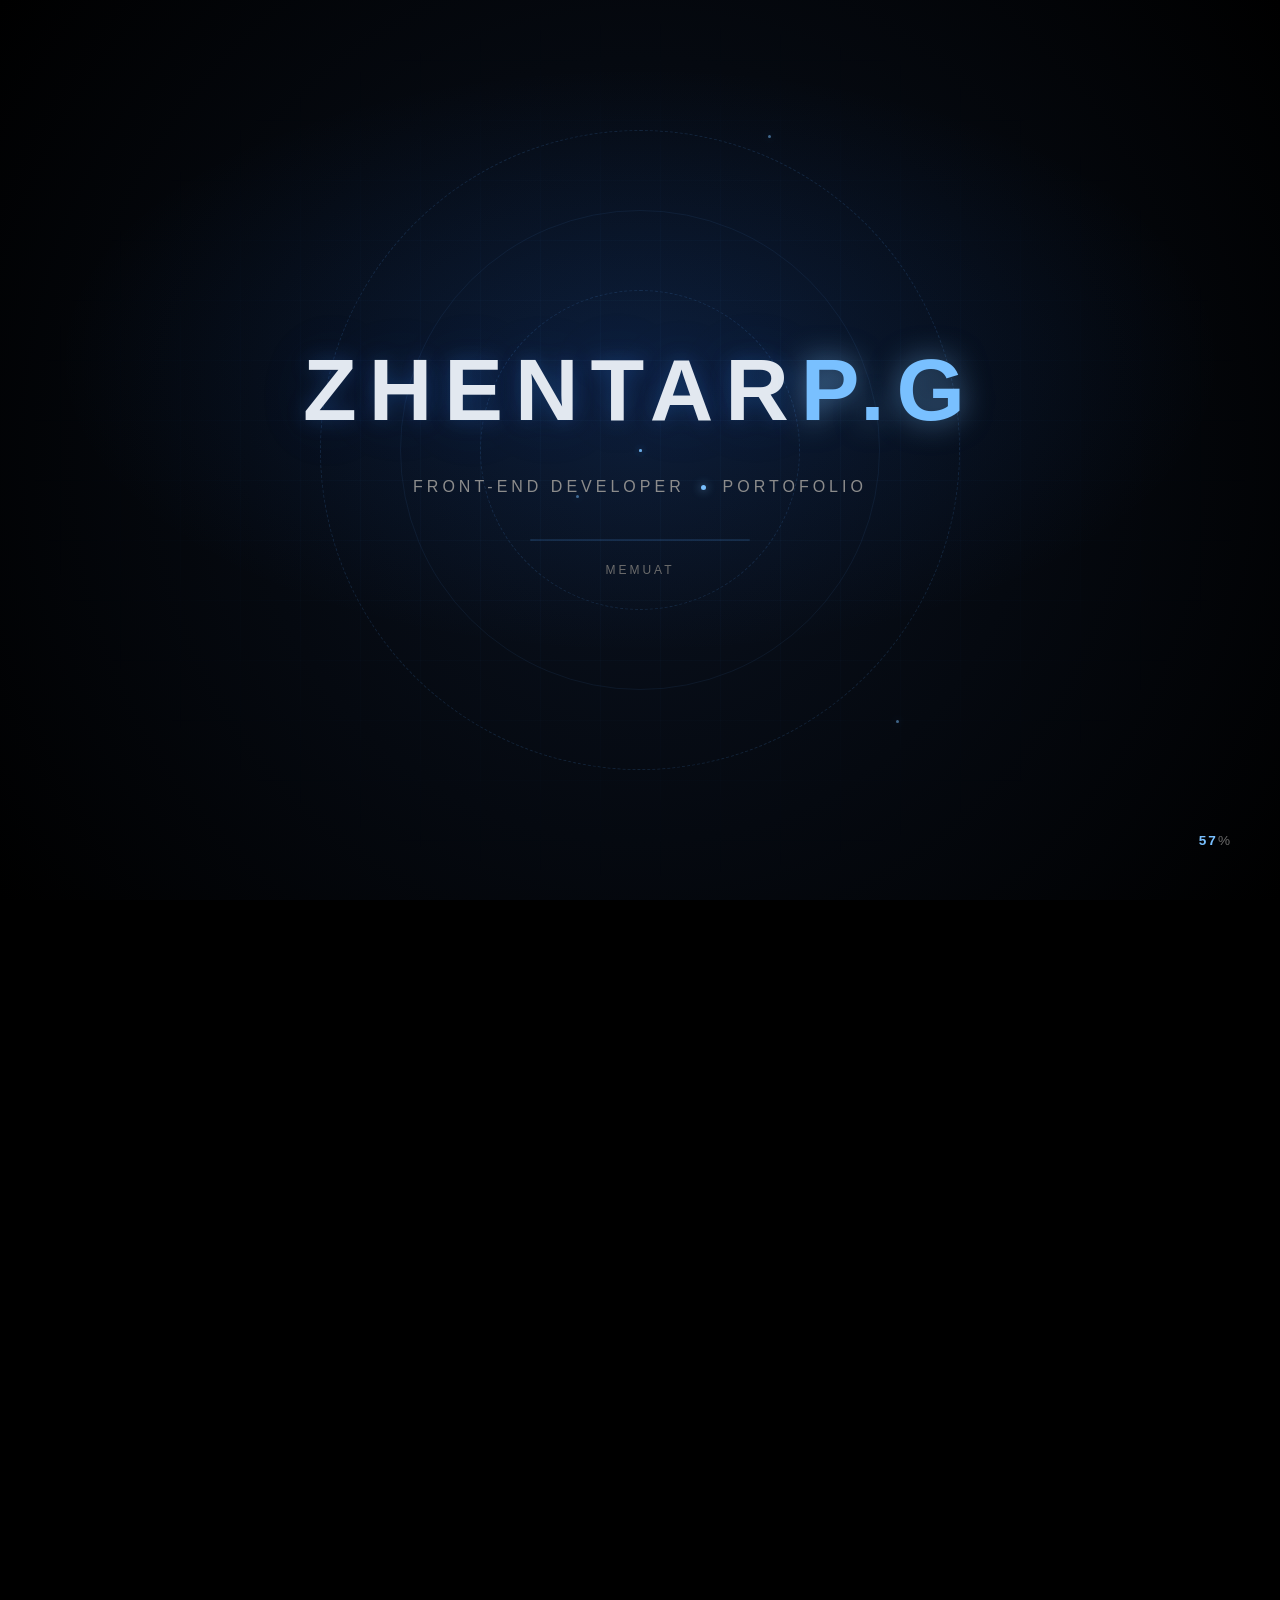
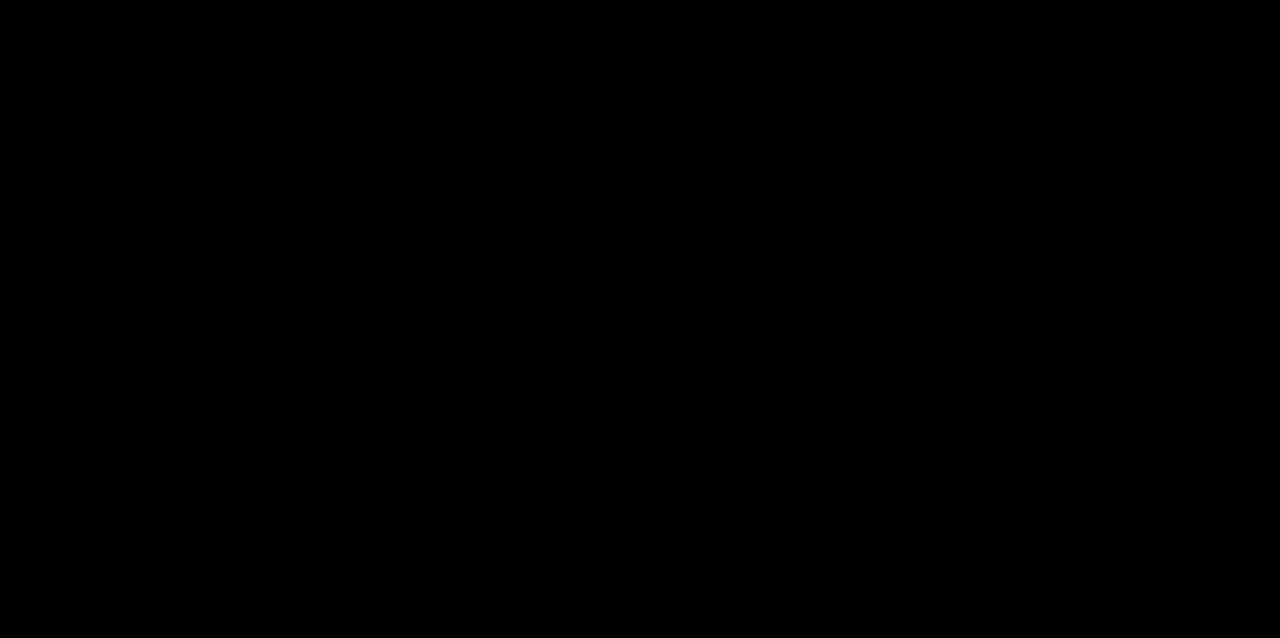
==== latihan zhentar/index.html @ fbb340db "Add files via upload" ====
<!DOCTYPE html>
<html lang="id">
<head>
    <meta charset="UTF-8">
    <meta name="viewport" content="width=device-width, initial-scale=1.0">
    <title>Beranda | Zhentar P.G.</title>
    <link rel="stylesheet" href="style.css">
    <link rel="stylesheet" href="opening.css">  <!-- ✅ TAMBAHKAN INI -->
</head>
<body class="home-page">
    <header class="site-header">
        <a class="site-brand" href="index.html">ZHENTAR<span>.</span></a>
        <nav class="site-nav" aria-label="Navigasi utama">
            <a href="index.html" aria-current="page">Home</a>
            <a href="about.html">Social Media</a>
            <a href="kegiatan.html">Activity</a>
            <a href="tentang-saya.html">About Me</a>
        </nav>
    </header>

    <main>
        <!-- ✅ TEKS BERJALAN — DI PALING ATAS, TEPAT DI BAWAH HEADER -->
        <div class="marquee" data-text="HTML • CSS • JAVASCRIPT • PYTHON • PHP • RPL • WEB DEVELOPER • "></div>

        <!-- HERO / PERKENALAN (foto profil saja) -->
        <section class="hero">
            <div class="hero-text">
                <p class="highlight">portofolio <span class="highlight">menggunakan web</span> 👋</p>
                <h1>Hallo-<br>Zhentar Palungganis</h1>
                <p class="description">
                    Siswa RPL yang sedang belajar membuat web sendiri —
                    <span class="typing-text" data-words='["Web Developer","Siswa RPL","Pembelajar","Pemimpi"]'></span>
                </p>
                <a class="btn" href="about.html">Kenali saya lebih dekat →</a>
            </div>
        </section>

        <!-- ✅ FOTO PROJECT SEKOLAH — SECTION SENDIRI -->
        <section class="project-section">
            <div class="project-header">
                <span class="project-badge">💻 Project Sekolah</span>
                <h2>Koding di Sekolah</h2>
                <p>Ini momen saya sedang belajar ngoding di lab komputer sekolah.</p>
            </div>
            <div class="project-showcase">
                <img src="image/kodingan-sekolah.jpeg" alt="Project koding Zhentar di sekolah">
            </div>
        </section>

        <!-- ✅ TEKS BERJALAN — MARQUEE ARAH TERBALIK -->
        <div class="marquee reverse" data-text="BELAJAR • BERKARYA • BERKEMBANG • TERUS MENCOBA • "></div>

        <!-- TENTANG WEB INI -->
        <section class="card">
            <h2>Tentang Web Ini</h2>
            <div class="grid-2">
                <div>
                    <h3>Kenapa dibuat?</h3>
                    <p>Saya membuat web ini supaya lebih lancar dalam membuat web sendiri.</p>
                </div>
                <div>
                    <h3>Kenapa namanya Portofolio?</h3>
                    <p>Karena saya ingin memperkenalkan diri lewat web, dan ingin lebih paham cara membuat web.</p>
                </div>
                <div>
                    <h3>Apa saya hafal semua?</h3>
                    <p>Tidak! Saya tidak menghafal semua tag HTML — saya belajar sambil praktik.</p>
                </div>
                <div>
                    <h3>Harapan saya</h3>
                    <p>Semoga web ini bisa jadi langkah awal saya jadi web developer.</p>
                </div>
                <div>
                    <h3>cita-cita saya</h3>
                    <p>cita-cita saya ingin menjadi pembalap karna awal ingin masuk ke smk <br> saya ingin masuk ke jurusan otomoif </p>
                </div>
                 <div>
                    <h3>awal saya ngoding</h3>
                    <p>jadi saat awal ngoding itu membuat hello word itu adalah kodingan saya di sekolah yang di <br> sekolah. saat itu saya sangat bahagia</p>
                </div>
                <div>
                    <h3>kenapa saya masuk smk</h3>
                    <p>tujuan saya dari kelas 9 smp itu masuk smk karna bisa langsung kerja. jadi kita dapet pengalam kerja dari pkl</p>
                </div>
                <div>
                    <h3>kenapa saya ingin banget masuk jurusan otomotif</h3>
                    <p>karna saya ingin lebih paham untuk mesin motor dan ingin lebih mengerti untuk mesin motor agar pas rusak saya <br> bisa membenarkan 
                    motor saya sendiri</p>
                </div>
            </div>
        </section>

    </main>

    <footer class="site-footer">
        <p>© 2026 Zhentar P.G. — Dibuat dengan ❤️ sambil belajar.</p>
    </footer>
    <script src="opening.js"></script>  <!-- ✅ TAMBAHKAN INI -->
    <script src="script.js"></script>
</body>
</html>
---- latihan zhentar/style.css ----
/* ============================================
   VARIABEL WARNA (REDUP & MODERN)
   ============================================ */
:root {
    --blue-glow-soft: rgba(56, 139, 253, 0.15);
    --blue-glow-mid:  rgba(56, 139, 253, 0.25);
    --blue-glow-strong: rgba(88, 166, 255, 0.45);
    --blue-line: rgba(88, 166, 255, 0.25);
    --blue-accent: #79c0ff; /* Biru pastel (tidak neon) */
    --blue-deep: #1f6feb;
    --text-clean: #e2e8f0;  /* Putih gading (tidak menyilaukan) */
}

/* ============================================
   RESET & DASAR
   ============================================ */
* {
    margin: 0;
    padding: 0;
    box-sizing: border-box;
    font-family: 'Poppins', 'Segoe UI', sans-serif;
}

html {
    scroll-behavior: smooth;
}

body {
    background-color: #000000;
    color: #e5e5e5;
    min-height: 100vh;
    overflow-x: hidden;
    background-image: radial-gradient(circle at 65% 30%, #12233d 0%, #070d16 45%, #000000 80%);
    background-attachment: fixed;
    line-height: 1.6;
}

a {
    text-decoration: none;
    color: inherit;
}

img {
    max-width: 100%;
    display: block;
}

/* ============================================
   HEADER / NAVBAR
   ============================================ */
.site-header {
    display: flex;
    justify-content: space-between;
    align-items: center;
    padding: 2rem 6%;
    position: sticky;
    top: 0;
    background: rgba(0, 0, 0, 0.75);
    backdrop-filter: blur(14px);
    z-index: 100;
    border-bottom: 1px solid var(--blue-line);
}

.site-brand {
    font-size: 1.5rem;
    font-weight: 700;
    color: var(--text-clean);
    letter-spacing: 2px;
    text-shadow: 0 0 10px var(--blue-glow-mid);
}

.site-brand span {
    color: var(--blue-accent);
    text-shadow: 0 0 10px var(--blue-glow-strong);
}

.site-nav {
    display: flex;
    gap: 2rem;
}

.site-nav a {
    color: #8c8c8c;
    font-size: 0.9rem;
    font-weight: 500;
    letter-spacing: 0.5px;
    transition: 0.3s;
    padding-bottom: 4px;
    border-bottom: 2px solid transparent;
}

.site-nav a:hover,
.site-nav a[aria-current="page"] {
    color: var(--blue-accent);
    border-bottom: 2px solid var(--blue-accent);
    text-shadow: none; 
}

/* ============================================
   HERO SECTION
   ============================================ */
.hero {
    display: flex;
    justify-content: space-between;
    align-items: center;
    gap: 3rem;
    padding: 5rem 8%;
    min-height: 70vh;
    flex-wrap: wrap;
}

.hero-text {
    flex: 1;
    min-width: 300px;
    max-width: 550px;
}

.greeting {
    font-size: 1.1rem;
    color: #b3b3b3;
    margin-bottom: 10px;
    letter-spacing: 0.5px;
}

.hero-text h1 {
    font-size: 3.5rem;
    line-height: 1.1;
    margin-bottom: 20px;
    font-weight: 700;
    color: var(--text-clean);
    text-shadow: 0 0 20px var(--blue-glow-soft);
}

.highlight {
    color: var(--blue-accent);
    text-shadow: 0 0 12px var(--blue-glow-mid);
}

.description {
    color: #8c8c8c;
    margin-bottom: 30px;
    font-size: 1rem;
}

/* ============================================
   TOMBOL
   ============================================ */
.btn {
    display: inline-block;
    padding: 12px 30px;
    border: 1px solid var(--blue-accent);
    color: var(--blue-accent);
    border-radius: 6px;
    font-weight: 600;
    letter-spacing: 1.5px;
    transition: 0.35s ease;
    background: transparent;
    cursor: pointer;
    font-size: 0.85rem;
    text-transform: uppercase;
    position: relative;
    text-shadow: none; 
}

.btn:hover {
    background: var(--blue-accent);
    color: #04101f;
    box-shadow:
        0 0 15px var(--blue-glow-mid),
        0 0 30px var(--blue-glow-soft);
    transform: translateY(-2px);
}

/* ============================================
   HERO VISUAL — FOTO PROFIL
   ============================================ */
.hero-visual {
    position: relative;
    width: 460px;
    height: 460px;
    display: flex;
    justify-content: center;
    align-items: center;
    flex-shrink: 0;
    animation: fadeUp 1s ease 0.3s both;
}

.profile-glow {
    width: 260px;
    height: 260px;
    border-radius: 50%;
    display: grid;
    place-items: center;
    background: radial-gradient(circle at 30% 30%, #1b2b4a, #0d1626 60%, #060a12);
    border: 1px solid var(--blue-line);
    box-shadow:
        0 0 20px var(--blue-glow-mid),
        0 0 50px var(--blue-glow-soft),
        0 0 100px rgba(31, 111, 235, 0.15);
    animation: float 5s ease-in-out infinite;
    position: relative;
    transform: translate3d(var(--mx, 0), var(--my, 0), 0);
    transition: transform 0.2s ease-out;
}

.profile-glow:hover {
    animation-play-state: paused;
    box-shadow:
        0 0 40px var(--blue-glow-strong),
        0 0 90px var(--blue-glow-mid),
        0 0 150px var(--blue-glow-soft);
}

.profile-frame {
    width: 220px;
    height: 220px;
    border-radius: 50%;
    overflow: hidden;
    border: 3px solid var(--blue-accent);
    box-shadow:
        0 0 20px var(--blue-glow-strong),
        0 10px 30px rgba(0, 0, 0, 0.7);
    position: relative;
    transition: all 0.4s ease;
}

.profile-frame:hover {
    box-shadow:
        0 0 25px rgba(121, 192, 255, 0.8),
        0 0 50px rgba(121, 192, 255, 0.3),
        0 10px 30px rgba(0, 0, 0, 0.8);
}

.profile-frame img {
    width: 100%;
    height: 100%;
    object-fit: cover;
    object-position: center 20%;
    display: block;
    filter: grayscale(0%) contrast(115%) brightness(1.15) saturate(1.4);
    transition: transform 0.5s ease, filter 0.4s ease;
}

.profile-frame::after {
    content: "";
    position: absolute;
    inset: 0;
    border-radius: inherit;
    background:
        radial-gradient(circle at 30% 25%, rgba(88, 166, 255, 0.35), transparent 55%),
        radial-gradient(circle at 75% 80%, rgba(31, 111, 235, 0.25), transparent 60%);
    mix-blend-mode: screen;
    pointer-events: none;
    opacity: 0.7; 
    transition: opacity 0.4s ease;
}

.profile-frame::before {
    content: "";
    position: absolute;
    inset: 0;
    border-radius: inherit;
    box-shadow: inset 0 0 20px rgba(88, 166, 255, 0.4);
    pointer-events: none;
    z-index: 2;
}

.profile-frame:hover img {
    transform: none;
    filter: grayscale(0%) contrast(120%) brightness(1.2) saturate(1.5);
}

.profile-frame:hover::after {
    opacity: 1;
}

/* ============================================
   PROJECT SECTION — FOTO SEKOLAH
   ============================================ */
.project-section {
    margin: 4rem 8%;
    padding: 2.5rem;
    background: rgba(88, 166, 255, 0.03);
    border: 1px solid var(--blue-line);
    border-radius: 20px;
    backdrop-filter: blur(10px);
    position: relative;
    overflow: hidden;
    transition: 0.4s ease;
}

.project-section::before {
    content: "";
    position: absolute;
    top: 0; left: 0;
    width: 100%; height: 1px;
    background: linear-gradient(90deg, transparent, var(--blue-accent), transparent);
    opacity: 0.6;
}

.project-section:hover {
    border-color: var(--blue-accent);
    box-shadow:
        0 0 30px var(--blue-glow-soft),
        0 0 60px rgba(31, 111, 235, 0.1);
}

.project-header {
    text-align: center;
    margin-bottom: 2rem;
}

.project-badge {
    display: inline-block;
    background: rgba(88, 166, 255, 0.12);
    color: var(--blue-accent);
    font-size: 0.8rem;
    font-weight: 600;
    letter-spacing: 1px;
    padding: 6px 16px;
    border-radius: 999px;
    border: 1px solid var(--blue-line);
    margin-bottom: 1rem;
    text-shadow: 0 0 10px var(--blue-glow-mid);
}

.project-header h2 {
    font-size: 1.8rem;
    color: var(--text-clean);
    margin-bottom: 0.5rem;
    text-shadow: 0 0 15px var(--blue-glow-soft);
}

.project-header p {
    color: #8c8c8c;
    font-size: 0.95rem;
}

.project-showcase {
    position: relative;
    max-width: 450px;
    margin: 0 auto;
    border-radius: 16px;
    overflow: hidden;
    border: 2px solid var(--blue-line);
    box-shadow:
        0 20px 50px rgba(0, 0, 0, 0.7),
        0 0 40px var(--blue-glow-soft);
    transition: 0.4s ease;
}

.project-showcase:hover {
    border-color: var(--blue-accent);
    box-shadow:
        0 0 35px var(--blue-glow-strong),
        0 0 80px var(--blue-glow-mid),
        0 20px 60px rgba(0, 0, 0, 0.8);
    transform: translateY(-4px);
}

.project-showcase img {
    width: 100%;
    height: auto;
    object-fit: contain;
    object-position: center;
    display: block;
    filter: grayscale(0%) contrast(115%) brightness(1.1) saturate(1.2);
    transition: transform 0.5s ease, filter 0.4s ease;
}

.project-showcase:hover img {
    transform: scale(1.03);
    filter: grayscale(0%) contrast(120%) brightness(1.15) saturate(1.3);
}

/* ============================================
   IKON TEKNOLOGI
   ============================================ */
.tech-icon {
    position: absolute;
    display: flex;
    justify-content: center;
    align-items: center;
    width: 56px;
    height: 56px;
    border-radius: 16px;
    font-family: 'Space Grotesk', sans-serif;
    font-size: 0.9rem;
    font-weight: 700;
    color: #e5e5e5;
    background: rgba(10, 20, 35, 0.85);
    border: 1px solid var(--blue-line);
    backdrop-filter: blur(12px);
    -webkit-backdrop-filter: blur(12px);
    box-shadow:
        0 6px 24px rgba(0, 0, 0, 0.6),
        inset 0 0 12px rgba(88, 166, 255, 0.08);
    animation: float 3.5s ease-in-out infinite;
    transition: all 0.35s cubic-bezier(0.22, 1, 0.36, 1);
    z-index: 3;
    cursor: pointer;
    opacity: 0.85;
}

.tech-icon:hover {
    background: var(--blue-accent);
    color: #04101f;
    border-color: var(--blue-accent);
    transform: translateY(-6px) scale(1.2) !important;
    opacity: 1;
    box-shadow:
        0 0 30px var(--blue-glow-strong),
        0 0 70px var(--blue-glow-mid);
    animation-play-state: paused;
}

.tech-icon.touch-active {
    background: var(--blue-accent) !important;
    color: #04101f !important;
    transform: scale(1.2) !important;
    box-shadow:
        0 0 30px var(--blue-glow-strong),
        0 0 70px var(--blue-glow-mid) !important;
    opacity: 1;
}

.tech-icon span {
    position: relative;
    z-index: 1;
}

.tech-icon.html  { top: 5%;    left: 8%;   animation-delay: 0.2s; }
.tech-icon.js    { top: 2%;    right: 10%; animation-delay: 0s; }
.tech-icon.css   { top: 46%;   left: -2%;  animation-delay: 1.4s; }
.tech-icon.react { top: 42%;   right: -2%; animation-delay: 0.8s; }
.tech-icon.node  { bottom: 8%; left: 10%;  animation-delay: 1.8s; }
.tech-icon.figma { bottom: 4%; right: 14%; animation-delay: 1s; }

/* ============================================
   CARD / KONTEN
   ============================================ */
.card {
    background: rgba(88, 166, 255, 0.03);
    border: 1px solid var(--blue-line);
    border-radius: 16px;
    padding: 2.5rem;
    margin: 2rem 8%;
    backdrop-filter: blur(10px);
    transition: 0.4s ease;
    position: relative;
    overflow: hidden;
}

.card::before {
    content: "";
    position: absolute;
    top: 0; left: 0;
    width: 100%; height: 1px;
    background: linear-gradient(90deg, transparent, var(--blue-accent), transparent);
    opacity: 0.6;
}

.card:hover {
    border-color: var(--blue-accent);
    box-shadow:
        0 0 30px var(--blue-glow-soft),
        0 0 60px rgba(31, 111, 235, 0.1);
    transform: translateY(-3px);
}

.card h2 {
    font-size: 1.8rem;
    margin-bottom: 1rem;
    color: var(--text-clean);
    letter-spacing: 0.5px;
    text-shadow: 0 0 15px var(--blue-glow-soft);
}

.card h3 {
    font-size: 1.1rem;
    margin-bottom: 0.5rem;
    color: #e0e0e0;
    letter-spacing: 0.3px;
    text-shadow: none;
}

.card p {
    color: #a6a6a6;
    margin-bottom: 1rem;
}

.card strong { color: var(--text-clean); }
.card em { color: #d9d9d9; font-style: italic; }

.grid-2 {
    display: grid;
    grid-template-columns: repeat(auto-fit, minmax(220px, 1fr));
    gap: 1.5rem;
    margin-top: 1.5rem;
}

.data-diri {
    display: grid;
    gap: 1rem;
    margin-top: 1rem;
}

.data-item {
    display: flex;
    justify-content: space-between;
    padding: 1rem 1.5rem;
    background: rgba(88, 166, 255, 0.04);
    border-left: 3px solid var(--blue-accent);
    border-radius: 8px;
    flex-wrap: wrap;
    gap: 0.5rem;
    transition: 0.3s;
}

.data-item:hover {
    background: rgba(88, 166, 255, 0.08);
    border-left-color: var(--blue-accent);
    box-shadow: 0 0 20px var(--blue-glow-soft);
}

.data-item .label {
    color: #8c8c8c;
    font-size: 0.9rem;
}

.data-item .value {
    color: var(--text-clean);
    font-weight: 600;
}

.gallery {
    display: grid;
    grid-template-columns: repeat(auto-fit, minmax(220px, 1fr));
    gap: 1rem;
    margin-top: 1.5rem;
}

.gallery img {
    width: 100%;
    height: auto;
    aspect-ratio: 2 / 3;
    object-fit: cover;
    background: rgba(0, 0, 0, 0.35);
    border-radius: 12px;
    border: 1px solid var(--blue-line);
    transition: 0.4s ease;
    filter: grayscale(0%) contrast(112%) brightness(1.08) saturate(1.15);
}

.gallery img:hover {
    transform: scale(1.03);
    border-color: var(--blue-accent);
    filter: grayscale(0%) contrast(118%) brightness(1.15) saturate(1.25);
    box-shadow:
        0 0 25px var(--blue-glow-strong),
        0 0 60px var(--blue-glow-mid);
}

/* ============================================
   SOSMED GRID
   ============================================ */
.sosmed-grid {
    display: grid;
    grid-template-columns: repeat(auto-fit, minmax(250px, 1fr));
    gap: 1.5rem;
    margin-top: 1.5rem;
}

.sosmed-card {
    background: rgba(88, 166, 255, 0.04);
    border: 1px solid var(--blue-line);
    border-radius: 16px;
    padding: 2rem;
    text-align: center;
    transition: 0.4s ease;
}

.sosmed-card:hover {
    transform: translateY(-6px);
    border-color: var(--blue-accent);
    background: rgba(88, 166, 255, 0.08);
    box-shadow:
        0 10px 40px var(--blue-glow-soft),
        0 0 80px rgba(31, 111, 235, 0.12);
}

.sosmed-icon {
    font-size: 2.5rem;
    margin-bottom: 1rem;
    color: var(--blue-accent);
    filter: none;
    text-shadow: 0 0 20px var(--blue-glow-mid);
}

.sosmed-card h3 {
    font-size: 1.3rem;
    margin-bottom: 0.8rem;
    color: var(--text-clean);
    text-shadow: none;
}

.sosmed-card p {
    font-size: 0.9rem;
    color: #999;
    margin-bottom: 1.5rem;
}

/* ============================================
   ROUTINE (Kegiatan)
   ============================================ */
.routine-item {
    background: rgba(88, 166, 255, 0.04);
    border: 1px solid var(--blue-line);
    border-radius: 12px;
    padding: 1.5rem;
    text-align: center;
    transition: 0.4s ease;
}

.routine-item:hover {
    background: rgba(88, 166, 255, 0.08);
    border-color: var(--blue-accent);
    transform: translateY(-4px);
    box-shadow: 0 0 30px var(--blue-glow-soft);
}

.routine-icon {
    font-size: 2.5rem;
    display: block;
    margin-bottom: 0.8rem;
    color: var(--blue-accent);
    filter: none;
    text-shadow: 0 0 20px var(--blue-glow-mid);
}

/* ============================================
   CTA SECTION
   ============================================ */
.cta {
    text-align: center;
    padding: 4rem 2rem;
    margin: 2rem 8%;
    background: linear-gradient(135deg, rgba(88, 166, 255, 0.1), rgba(31, 111, 235, 0.03));
    border-radius: 20px;
    border: 1px solid var(--blue-line);
    position: relative;
    overflow: hidden;
    transition: 0.4s;
}

.cta:hover {
    border-color: var(--blue-accent);
    box-shadow:
        0 0 40px var(--blue-glow-soft),
        0 0 100px rgba(31, 111, 235, 0.1);
}

.cta h2 {
    font-size: 1.8rem;
    margin-bottom: 1.5rem;
    color: var(--text-clean);
    text-shadow: 0 0 20px var(--blue-glow-soft);
}

/* ============================================
   FOOTER
   ============================================ */
.site-footer {
    text-align: center;
    padding: 2rem;
    color: #666;
    font-size: 0.9rem;
    border-top: 1px solid var(--blue-line);
    margin-top: 3rem;
    letter-spacing: 0.5px;
}

/* ============================================
   CHART (Grafik Minat & Aktivitas)
   ============================================ */
.chart {
    display: flex;
    flex-direction: column;
    gap: 12px;
    margin: 20px 0;
}

.chart-row {
    display: flex;
    align-items: center;
    gap: 12px;
}

.chart-label {
    width: 120px;
    font-weight: 600;
    font-size: 14px;
    color: #d9d9d9;
}

.chart-bar {
    flex: 1;
    background: rgba(88, 166, 255, 0.08);
    border-radius: 20px;
    overflow: hidden;
    height: 26px;
    border: 1px solid var(--blue-line);
}

.chart-bar .fill {
    height: 100%;
    background: linear-gradient(90deg, var(--blue-deep), var(--blue-accent));
    color: #04101f;
    font-size: 12px;
    font-weight: 700;
    display: flex;
    align-items: center;
    justify-content: flex-end;
    padding-right: 8px;
    border-radius: 20px;
    transition: width 1s ease;
}

.skills {
    margin-top: 24px;
}

.badge {
    display: inline-block;
    background: rgba(88, 166, 255, 0.1);
    color: var(--text-clean);
    padding: 6px 14px;
    border-radius: 999px;
    font-size: 13px;
    font-weight: 600;
    margin: 4px 4px 0 0;
    border: 1px solid var(--blue-line);
    transition: 0.3s;
}

.badge:hover {
    background: var(--blue-accent);
    color: #04101f;
    box-shadow: 0 0 20px var(--blue-glow-mid);
}

/* ============================================
   ANIMASI
   ============================================ */
@keyframes float {
    0%   { transform: translateY(0px); }
    50%  { transform: translateY(-15px); }
    100% { transform: translateY(0px); }
}

@keyframes fadeUp {
    from { opacity: 0; transform: translateY(20px); }
    to   { opacity: 1; transform: translateY(0); }
}

@keyframes pulseGlowSoft {
    0%, 100% {
        box-shadow:
            0 0 20px var(--blue-glow-soft),
            0 0 45px rgba(31, 111, 235, 0.25),
            0 0 90px rgba(31, 111, 235, 0.12);
    }
    50% {
        box-shadow:
            0 0 40px var(--blue-glow-mid),
            0 0 80px var(--blue-glow-soft),
            0 0 140px rgba(31, 111, 235, 0.25);
    }
}

/* ============================================
   RESPONSIVE (GABUNGAN & FIX)
   ============================================ */
@media (max-width: 900px) {
    .site-header {
        flex-direction: column;
        gap: 1rem;
        padding: 1.5rem;
    }

    .site-nav {
        flex-wrap: wrap;
        justify-content: center;
        gap: 1rem;
    }

    .hero {
        flex-direction: column-reverse;
        text-align: center;
        padding: 3rem 5%;
    }

    .hero-text h1 {
        font-size: 2.3rem;
    }

    .hero-visual {
        width: 380px;
        height: 380px;
        transform: scale(0.9);
        margin-bottom: 2rem;
    }

    .profile-glow {
        width: 260px;
        height: 260px;
    }

    .profile-frame {
        width: 220px;
        height: 220px;
    }

    .project-section {
        margin: 2.5rem 5%;
        padding: 1.8rem;
    }

    .project-showcase img {
        max-height: 280px;
    }

    .project-header h2 {
        font-size: 1.5rem;
    }

    .card {
        margin: 1.5rem 5%;
        padding: 1.8rem;
    }

    .data-item {
        flex-direction: column;
        gap: 0.3rem;
    }

    .tech-icon {
        width: 48px;
        height: 48px;
        font-size: 0.78rem;
        border-radius: 14px;
    }
    .tech-icon.html  { top: 4%;    left: 4%; }
    .tech-icon.js    { top: 0%;    right: 6%; }
    .tech-icon.css   { top: 46%;   left: -4%; }
    .tech-icon.react { top: 42%;   right: -4%; }
    .tech-icon.node  { bottom: 6%; left: 6%; }
    .tech-icon.figma { bottom: 2%; right: 10%; }
}

@media (max-width: 500px) {
    .hero-visual {
        width: 320px;
        height: 320px;
    }
    .tech-icon {
        width: 42px;
        height: 42px;
        font-size: 0.7rem;
        border-radius: 12px;
    }
    .tech-icon.html  { top: 2%;    left: 2%; }
    .tech-icon.js    { top: -2%;   right: 4%; }
    .tech-icon.css   { top: 46%;   left: -6%; }
    .tech-icon.react { top: 42%;   right: -6%; }
    .tech-icon.node  { bottom: 4%; left: 4%; }
    .tech-icon.figma { bottom: 0%; right: 8%; }
}

@media (max-width: 480px) {
    .profile-glow { width: 200px; height: 200px; }
    .profile-frame { width: 170px; height: 170px; }
    .project-section { padding: 1.5rem; }
    .project-frame { width: 240px; }
    .project-frame img { height: 150px; }
    .chart-label { width: 90px; font-size: 12px; }
    .chart-bar { height: 22px; }
}

/* ============================================================
   ==== TAMBAHAN ANIMASI BARU ====
   (blok baru — tidak mengubah apapun di atas)
   ============================================================ */

/* ------------------------------------------------------------
   A. MARQUEE — TEKS BERJALAN
   ------------------------------------------------------------ */
.marquee {
    overflow: hidden;
    white-space: nowrap;
    width: 100%;
    padding: 14px 0;
    margin: 0;
    border-top: 1px solid var(--blue-line);
    border-bottom: 1px solid var(--blue-line);
    background: linear-gradient(
        90deg,
        rgba(88, 166, 255, 0.06),
        rgba(31, 111, 235, 0.02),
        rgba(88, 166, 255, 0.06)
    );
    position: relative;
    mask-image: linear-gradient(90deg, transparent, #000 10%, #000 90%, transparent);
    -webkit-mask-image: linear-gradient(90deg, transparent, #000 10%, #000 90%, transparent);
}

/* Marquee paling atas (langsung di bawah header) — rapat */
main > .marquee:first-child {
    margin-top: 0;
    margin-bottom: 0;
}

.marquee-track {
    display: inline-flex;
    gap: 2rem;
    animation: marqueeScroll 22s linear infinite;
    will-change: transform;
}

.marquee-track span {
    font-size: 1.15rem;
    font-weight: 700;
    letter-spacing: 3px;
    color: var(--blue-accent);
    text-transform: uppercase;
    text-shadow: 0 0 12px var(--blue-glow-mid);
    padding-right: 2rem;
}

.marquee:hover .marquee-track {
    animation-play-state: paused;
}

@keyframes marqueeScroll {
    from { transform: translateX(0); }
    to   { transform: translateX(-50%); }
}

/* Marquee versi terbalik */
.marquee.reverse .marquee-track {
    animation-direction: reverse;
    animation-duration: 28s;
}

/* ------------------------------------------------------------
   B. TYPING EFFECT — KURSOR KEDIP
   ------------------------------------------------------------ */
.typing-text {
    display: inline-block;
    color: var(--blue-accent);
    font-weight: 700;
    text-shadow: 0 0 12px var(--blue-glow-mid);
    border-right: 2px solid var(--blue-accent);
    padding-right: 4px;
    animation: blinkCaret 0.8s step-end infinite;
    min-height: 1em;
}

@keyframes blinkCaret {
    0%, 100% { border-color: var(--blue-accent); }
    50%      { border-color: transparent; }
}

/* ------------------------------------------------------------
   C. TILT CARD — kartu 3D
   ------------------------------------------------------------ */
.tilt-card {
    transition: transform 0.25s ease-out, box-shadow 0.3s ease;
    transform-style: preserve-3d;
    will-change: transform;
}

.tilt-card:hover {
    box-shadow:
        0 20px 50px rgba(0, 0, 0, 0.5),
        0 0 40px var(--blue-glow-mid);
}

.cursor-dot {
    position: fixed;
    top: 0;
    left: 0;
    width: 8px;
    height: 8px;
    border-radius: 50%;
    background: #ffffff;
    box-shadow: 0 0 8px rgba(255, 255, 255, 0.8);
    pointer-events: none;
    z-index: 9998;
    opacity: 0;
    transform: translate(-50%, -50%);
    transition: opacity 0.2s ease;
}

@media (hover: none) {
    .cursor-dot {
        display: none;
    }
}

/* ------------------------------------------------------------
   E. EFEK ANIMASI TAMBAHAN
   ------------------------------------------------------------ */

/* Gradient teks animasi di hero h1 */
.hero-text h1 .highlight {
    background: linear-gradient(
        90deg,
        var(--blue-accent),
        #ffffff,
        var(--blue-accent)
    );
    background-size: 200% auto;
    -webkit-background-clip: text;
    background-clip: text;
    -webkit-text-fill-color: transparent;
    animation: gradientShift 4s linear infinite;
}

@keyframes gradientShift {
    to { background-position: 200% center; }
}

/* Tombol dengan efek kilau */
.btn {
    overflow: hidden;
}

.btn::after {
    content: "";
    position: absolute;
    top: 0;
    left: -100%;
    width: 100%;
    height: 100%;
    background: linear-gradient(
        90deg,
        transparent,
        rgba(255, 255, 255, 0.35),
        transparent
    );
    transition: left 0.7s ease;
}

.btn:hover::after {
    left: 100%;
}

/* Ikon sosmed bergoyang saat hover */
.sosmed-card:hover .sosmed-icon,
.routine-item:hover .routine-icon {
    animation: wiggle 0.6s ease-in-out;
}

@keyframes wiggle {
    0%, 100% { transform: rotate(0deg) scale(1); }
    25%      { transform: rotate(-10deg) scale(1.15); }
    75%      { transform: rotate(10deg) scale(1.15); }
}

/* Badge skill muncul satu per satu */
.badge {
    animation: popIn 0.5s ease backwards;
}
.badge:nth-child(1) { animation-delay: 0.05s; }
.badge:nth-child(2) { animation-delay: 0.15s; }
.badge:nth-child(3) { animation-delay: 0.25s; }
.badge:nth-child(4) { animation-delay: 0.35s; }
.badge:nth-child(5) { animation-delay: 0.45s; }

@keyframes popIn {
    from { opacity: 0; transform: translateY(10px); }
}

/* ============================================================
   BACKGROUND FOTO — HANYA UNTUK INDEX (body.home-page)
   ============================================================ */

/* Index: hitam polos di belakang gambar */
body.home-page {
    background-color: #000000;
    background-image: none;
}

/* Gambar latar hanya muncul di index */
body.home-page::before {
    content: "";
    position: fixed;
    inset: 0;
    z-index: -1;
    height: 100vh;
    background-image:
        linear-gradient(rgba(0, 0, 0, 0.5), rgba(0, 0, 0, 0.65)),
        url("./Helmeted%20Varsity%20Jacket%20Sketch%20(1).png");
    background-size: 100% 100%, 50vw auto;
    background-position: center, center 10%;
    background-repeat: no-repeat;
    pointer-events: none;
}

/* Halaman lain: gradient hitam-biru-putih, tanpa gambar */
body:not(.home-page) {
    background-color: #000000;
    background-image: radial-gradient(
        circle at 65% 30%,
        #12233d 0%,
        #070d16 45%,
        #000000 80%
    );
    background-attachment: fixed;
}

/* Foto persegi pada bagian pembuka halaman selain beranda */
.hero-photo {
    width: clamp(220px, 30vw, 340px);
    height: clamp(220px, 30vw, 340px);
    flex-shrink: 0;
    padding: 8px;
    border: 1px solid var(--blue-line);
    background: linear-gradient(145deg, rgba(31, 111, 235, 0.28), rgba(6, 10, 18, 0.9));
    box-shadow: 0 0 28px var(--blue-glow-soft);
    animation: fadeUp 1s ease 0.3s both;
}

.hero-photo img {
    display: block;
    width: 100%;
    height: 100%;
    object-fit: cover;
    object-position: center;
}

@media (max-width: 900px) {
    .hero-photo {
        width: min(320px, 78vw);
        height: min(320px, 78vw);
    }
}
/* ============================================================
   BACKGROUND FOTO — HANYA INDEX
   Hanya menutupi BAGIAN ATAS web (tidak fixed, ikut scroll)
   ============================================================ */

/* Index: hitam polos di belakang */
body.home-page {
    background-color: #000000;
    background-image: none;
    position: relative;          /* ✅ supaya ::before/::after bisa absolute */
}

/* Foto latar hanya di bagian atas */
body.home-page::before {
    content: "";
    position: absolute;           /* ✅ BUKAN fixed — ikut scroll */
    top: 0;
    left: 0;
    width: 100%;
    height: 100vh;                /* setinggi 1 layar, lalu berhenti */
    z-index: -2;

    background-image: url("./Helmeted%20Varsity%20Jacket%20Sketch%20(1).png");
    background-size: cover;
    background-position: center top;
    background-repeat: no-repeat;

    pointer-events: none;
}

/* Overlay gradient — juga absolute, hanya setinggi 100vh */
body.home-page::after {
    content: "";
    position: absolute;           /* ✅ BUKAN fixed */
    top: 0;
    left: 0;
    width: 100%;
    height: 100vh;
    z-index: -1;

    background: linear-gradient(
        to bottom,
        rgba(0, 0, 0, 0.55) 0%,
        rgba(0, 0, 0, 0.30) 40%,
        rgba(0, 0, 0, 0.85) 80%,
        #000000 100%
    );

    pointer-events: none;
}

/* Halaman lain: gradient hitam-biru-putih, tanpa gambar */
body:not(.home-page) {
    background-color: #000000;
    background-image: radial-gradient(
        circle at 65% 30%,
        #12233d 0%,
        #070d16 45%,
        #000000 80%
    );
    background-attachment: fixed;
}
---- latihan zhentar/opening.css ----
/* ============================================================
   OPENING SCREEN — ZHENTAR P.G.
   Animasi pembuka saat pertama kali masuk web
   (DISESUAIKAN DENGAN TEMA BIRU MODERN & REDUP)
   ============================================================ */

.opening-screen {
    position: fixed;
    inset: 0;
    z-index: 9999;
    background: #000000;
    background-image:
        radial-gradient(ellipse 70% 50% at 50% 40%, rgba(31, 111, 235, 0.15) 0%, transparent 65%),
        radial-gradient(circle at 50% 50%, #0a1220 0%, #000000 100%);
    display: flex;
    justify-content: center;
    align-items: center;
    flex-direction: column;
    overflow: hidden;
    transition: opacity 1.2s ease, visibility 1.2s ease;
}

/* Grid pattern halus di background opening */
.opening-screen::before {
    content: "";
    position: absolute;
    inset: 0;
    background-image:
        linear-gradient(rgba(88, 166, 255, 0.03) 1px, transparent 1px),
        linear-gradient(90deg, rgba(88, 166, 255, 0.03) 1px, transparent 1px);
    background-size: 60px 60px;
    mask-image: radial-gradient(ellipse at center, black 20%, transparent 70%);
    -webkit-mask-image: radial-gradient(ellipse at center, black 20%, transparent 70%);
    animation: gridShift 20s linear infinite;
    pointer-events: none;
}

@keyframes gridShift {
    0%   { background-position: 0 0; }
    100% { background-position: 60px 60px; }
}

/* Sembunyikan saat selesai */
.opening-screen.hidden {
    opacity: 0;
    visibility: hidden;
    pointer-events: none;
}

/* Cincin dekoratif berputar */
.opening-ring {
    position: absolute;
    border-radius: 50%;
    border: 1px dashed rgba(88, 166, 255, 0.15);
    pointer-events: none;
}

.opening-ring.ring-1 {
    width: 320px;
    height: 320px;
    animation: spinSlow 25s linear infinite;
}

.opening-ring.ring-2 {
    width: 480px;
    height: 480px;
    border-style: solid;
    border-color: rgba(88, 166, 255, 0.08);
    animation: spinSlow 40s linear infinite reverse;
}

.opening-ring.ring-3 {
    width: 640px;
    height: 640px;
    animation: spinSlow 60s linear infinite;
}

@keyframes spinSlow {
    from { transform: rotate(0deg); }
    to   { transform: rotate(360deg); }
}

/* Konten tengah */
.opening-content {
    position: relative;
    z-index: 2;
    text-align: center;
    padding: 0 1.5rem;
}

/* Logo ZHENTAR */
.opening-logo {
    font-family: 'Space Grotesk', sans-serif;
    font-size: clamp(2.8rem, 10vw, 5.5rem);
    font-weight: 700;
    letter-spacing: 12px;
    color: #e2e8f0; /* Putih gading */
    margin-bottom: 0.8rem;
    display: inline-block;
    text-shadow:
        0 0 20px rgba(56, 139, 253, 0.25),
        0 0 60px rgba(31, 111, 235, 0.15); /* Glow biru redup */
    opacity: 0;
    transform: translateY(30px);
    animation: logoReveal 1s cubic-bezier(0.22, 1, 0.36, 1) 0.3s forwards;
}

.opening-logo span {
    color: #79c0ff; /* Biru pastel */
    text-shadow: 0 0 30px rgba(121, 192, 255, 0.6);
}

@keyframes logoReveal {
    to {
        opacity: 1;
        transform: translateY(0);
    }
}

/* Subtitle */
.opening-subtitle {
    font-family: 'Inter', sans-serif;
    font-size: clamp(0.8rem, 2.5vw, 1rem);
    color: #8c8c8c;
    letter-spacing: 4px;
    text-transform: uppercase;
    margin-bottom: 2.5rem;
    opacity: 0;
    transform: translateY(20px);
    animation: logoReveal 1s cubic-bezier(0.22, 1, 0.36, 1) 0.7s forwards;
}

.opening-subtitle .dot {
    display: inline-block;
    width: 5px;
    height: 5px;
    background: #79c0ff;
    border-radius: 50%;
    margin: 0 8px;
    vertical-align: middle;
    box-shadow: 0 0 10px rgba(121, 192, 255, 0.8);
    animation: blink 1.5s ease-in-out infinite;
}

@keyframes blink {
    0%, 100% { opacity: 1; }
    50%      { opacity: 0.3; }
}

/* Garis loading di bawah */
.opening-loader {
    width: 220px;
    height: 2px;
    background: rgba(88, 166, 255, 0.15);
    border-radius: 2px;
    margin: 0 auto;
    overflow: hidden;
    position: relative;
    opacity: 0;
    animation: logoReveal 0.8s ease 1s forwards;
}

.opening-loader::after {
    content: "";
    position: absolute;
    top: 0;
    left: -40%;
    width: 40%;
    height: 100%;
    background: linear-gradient(90deg, transparent, #79c0ff, transparent);
    box-shadow: 0 0 15px rgba(121, 192, 255, 0.6);
    animation: loaderSlide 1.8s ease-in-out infinite;
}

@keyframes loaderSlide {
    0%   { left: -40%; }
    100% { left: 100%; }
}

/* Teks loading kecil */
.opening-loading-text {
    margin-top: 1.2rem;
    font-family: 'Inter', sans-serif;
    font-size: 0.75rem;
    color: #6b6b6b;
    letter-spacing: 3px;
    text-transform: uppercase;
    opacity: 0;
    animation: logoReveal 0.8s ease 1.3s forwards;
}

.opening-loading-text::after {
    content: "...";
    display: inline-block;
    width: 0;
    overflow: hidden;
    vertical-align: bottom;
    animation: dots 1.5s steps(4, end) infinite;
}

@keyframes dots {
    to { width: 1.5em; }
}

/* Particle dots melayang */
.opening-particle {
    position: absolute;
    width: 3px;
    height: 3px;
    background: #79c0ff; /* Biru pastel */
    border-radius: 50%;
    box-shadow: 0 0 10px rgba(121, 192, 255, 0.6);
    opacity: 0.5;
    animation: particleFloat 8s ease-in-out infinite;
}

.opening-particle:nth-child(1) { top: 20%; left: 15%; animation-delay: 0s; }
.opening-particle:nth-child(2) { top: 70%; left: 25%; animation-delay: 1.5s; }
.opening-particle:nth-child(3) { top: 35%; left: 80%; animation-delay: 0.8s; }
.opening-particle:nth-child(4) { top: 80%; left: 70%; animation-delay: 2.2s; }
.opening-particle:nth-child(5) { top: 15%; left: 60%; animation-delay: 1.1s; }
.opening-particle:nth-child(6) { top: 55%; left: 45%; animation-delay: 3s; }

@keyframes particleFloat {
    0%, 100% { transform: translateY(0) scale(1); opacity: 0.5; }
    50%      { transform: translateY(-40px) scale(1.4); opacity: 0.9; }
}

/* Progress percentage (opsional) */
.opening-percent {
    position: absolute;
    bottom: 3rem;
    right: 3rem;
    font-family: 'Space Grotesk', sans-serif;
    font-size: 0.85rem;
    color: #6b6b6b;
    letter-spacing: 2px;
    opacity: 0;
    animation: logoReveal 0.8s ease 1.5s forwards;
}

.opening-percent span {
    color: #79c0ff;
    font-weight: 700;
}

/* Sembunyikan konten utama saat opening */
body.opening-active {
    overflow: hidden;
}

body.opening-active > *:not(.opening-screen) {
    opacity: 0;
}

body.opening-done > *:not(.opening-screen) {
    opacity: 1;
    transition: opacity 0.8s ease 0.2s;
}

/* Responsive */
@media (max-width: 600px) {
    .opening-logo {
        letter-spacing: 6px;
    }

    .opening-subtitle {
        letter-spacing: 2px;
    }

    .opening-ring.ring-1 { width: 220px; height: 220px; }
    .opening-ring.ring-2 { width: 320px; height: 320px; }
    .opening-ring.ring-3 { width: 420px; height: 420px; }

    .opening-percent {
        bottom: 1.5rem;
        right: 1.5rem;
        font-size: 0.75rem;
    }

    .opening-loader {
        width: 160px;
    }
}

/* Aksesibilitas */
@media (prefers-reduced-motion: reduce) {
    .opening-screen *,
    .opening-screen::before {
        animation: none !important;
    }
    .opening-logo,
    .opening-subtitle,
    .opening-loader,
    .opening-loading-text,
    .opening-percent {
        opacity: 1 !important;
        transform: none !important;
    }
}
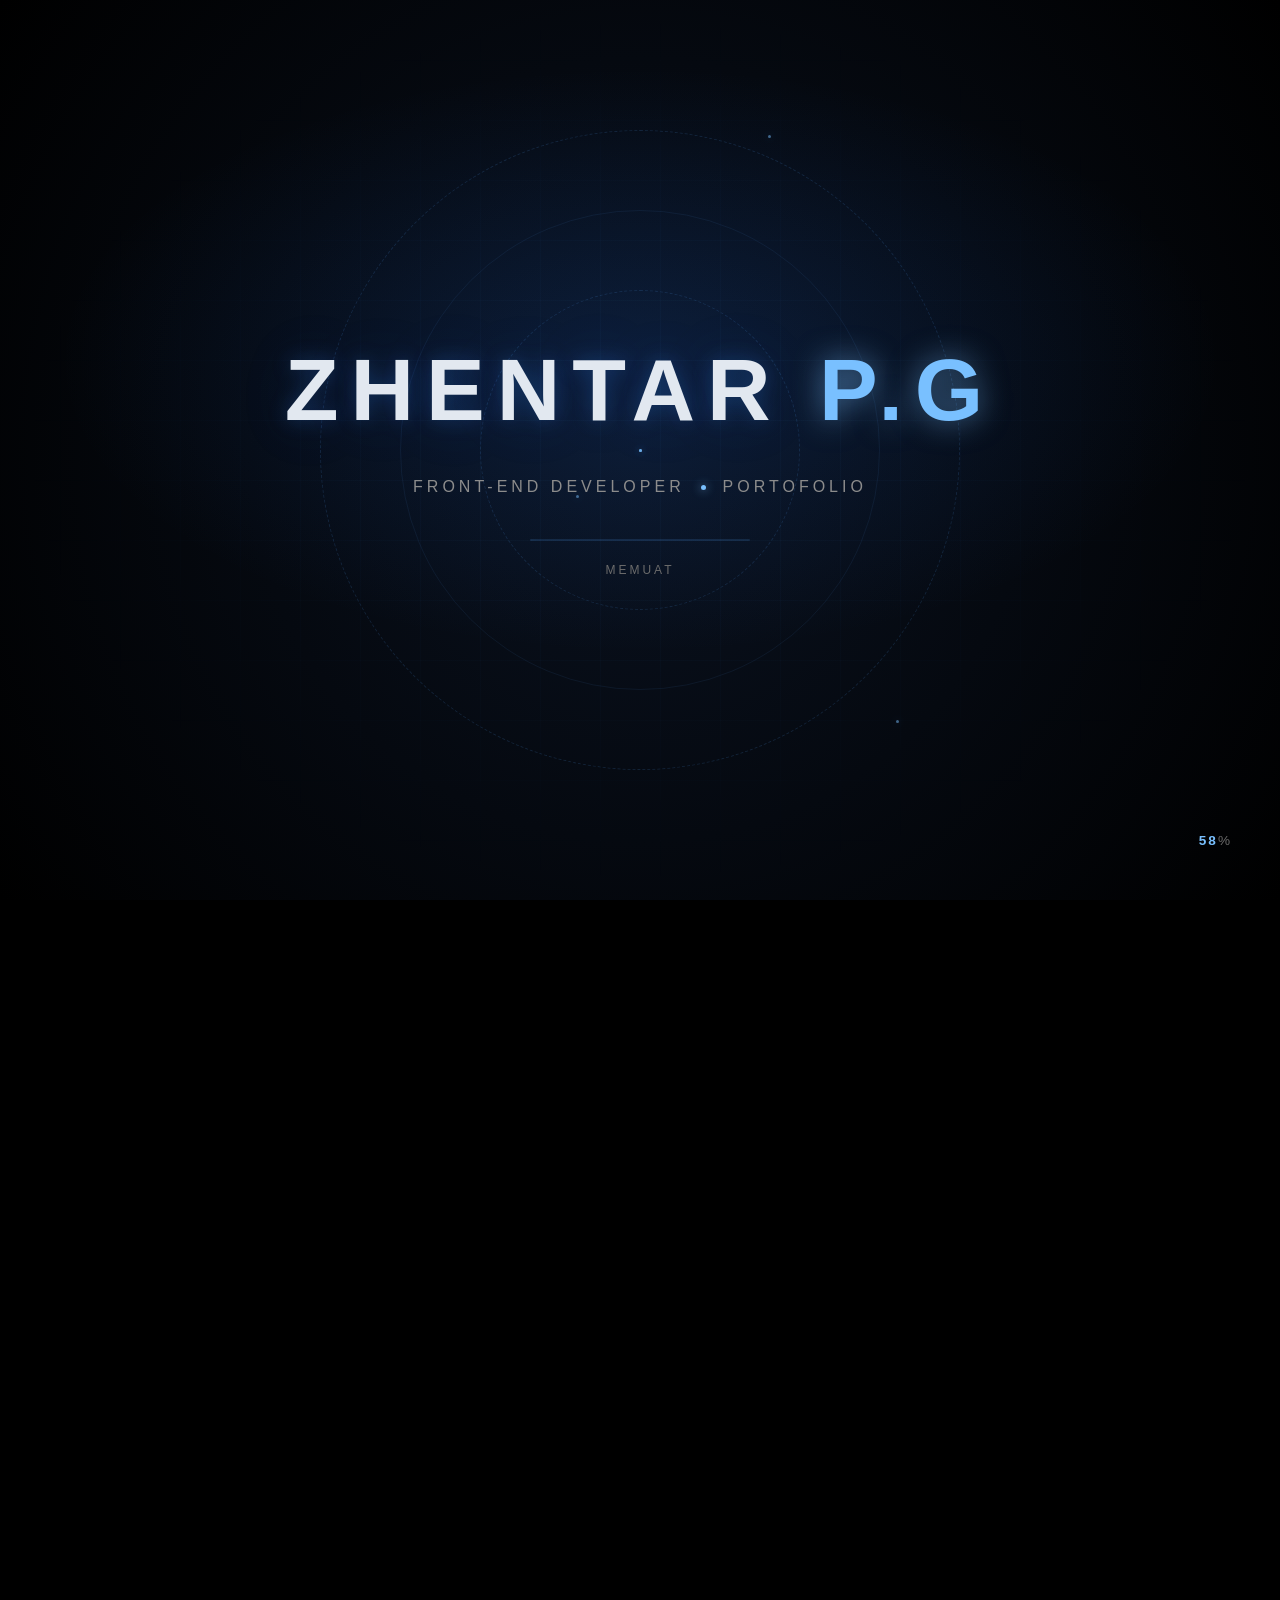
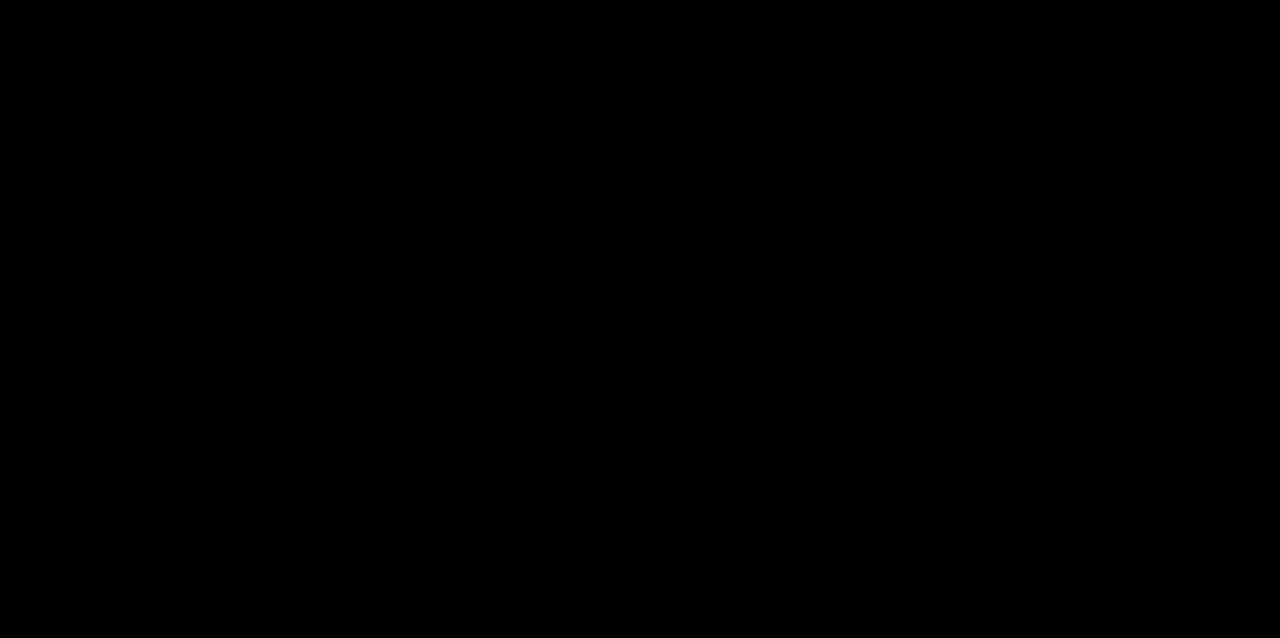
==== commit 6774c5a3: "Add files via upload" ====
--- a/latihan zhentar/index.html
+++ b/latihan zhentar/index.html
@@ -22,7 +22,7 @@
         <!-- ✅ TEKS BERJALAN — DI PALING ATAS, TEPAT DI BAWAH HEADER -->
         <div class="marquee" data-text="HTML • CSS • JAVASCRIPT • PYTHON • PHP • RPL • WEB DEVELOPER • "></div>
 
-        <!-- HERO / PERKENALAN (foto profil saja) -->
+        <!-- HERO / PERKENALAN -->
         <section class="hero">
             <div class="hero-text">
                 <p class="highlight">portofolio <span class="highlight">menggunakan web</span> 👋</p>
--- a/latihan zhentar/style.css
+++ b/latihan zhentar/style.css
@@ -536,29 +536,31 @@
 .gallery {
     display: grid;
     grid-template-columns: repeat(auto-fit, minmax(220px, 1fr));
-    gap: 1rem;
+    gap: 1.25rem;
     margin-top: 1.5rem;
 }
 
 .gallery img {
     width: 100%;
     height: auto;
-    aspect-ratio: 2 / 3;
+    aspect-ratio: 1;
     object-fit: cover;
-    background: rgba(0, 0, 0, 0.35);
-    border-radius: 12px;
-    border: 1px solid var(--blue-line);
-    transition: 0.4s ease;
-    filter: grayscale(0%) contrast(112%) brightness(1.08) saturate(1.15);
+    padding: 6px;
+    border: 2px solid transparent;
+    border-radius: 50%;
+    background:
+        linear-gradient(#08111f, #08111f) padding-box,
+        linear-gradient(135deg, #70e1ff, #547bff 45%, #bf70ff 75%, #ff8db8) border-box;
+    box-shadow: 0 14px 32px rgba(0, 0, 0, 0.35), 0 0 20px rgba(102, 143, 255, 0.2);
+    transition: transform 0.35s ease, border-color 0.35s ease, box-shadow 0.35s ease;
+    filter: contrast(1.06) saturate(1.08);
 }
 
 .gallery img:hover {
-    transform: scale(1.03);
-    border-color: var(--blue-accent);
-    filter: grayscale(0%) contrast(118%) brightness(1.15) saturate(1.25);
-    box-shadow:
-        0 0 25px var(--blue-glow-strong),
-        0 0 60px var(--blue-glow-mid);
+    transform: translateY(-7px) scale(1.02);
+    box-shadow:
+        0 20px 38px rgba(0, 0, 0, 0.45),
+        0 0 30px rgba(128, 115, 255, 0.38);
 }
 
 /* ============================================
@@ -1086,29 +1088,46 @@
    BACKGROUND FOTO — HANYA UNTUK INDEX (body.home-page)
    ============================================================ */
 
-/* Index: hitam polos di belakang gambar */
+/* Index: background hitam polos, lalu gambar di bagian atas */
 body.home-page {
     background-color: #000000;
     background-image: none;
-}
-
-/* Gambar latar hanya muncul di index */
+    position: relative;
+}
+
 body.home-page::before {
     content: "";
-    position: fixed;
-    inset: 0;
-    z-index: -1;
+    position: absolute;
+    top: 0;
+    left: 0;
+    width: 100%;
     height: 100vh;
-    background-image:
-        linear-gradient(rgba(0, 0, 0, 0.5), rgba(0, 0, 0, 0.65)),
-        url("./Helmeted%20Varsity%20Jacket%20Sketch%20(1).png");
-    background-size: 100% 100%, 50vw auto;
-    background-position: center, center 10%;
+    z-index: -2;
+    background-image: url("./Helmeted%20Varsity%20Jacket%20Sketch%20(1).png");
+    background-size: cover;
+    background-position: center top;
     background-repeat: no-repeat;
     pointer-events: none;
 }
 
-/* Halaman lain: gradient hitam-biru-putih, tanpa gambar */
+body.home-page::after {
+    content: "";
+    position: absolute;
+    top: 0;
+    left: 0;
+    width: 100%;
+    height: 100vh;
+    z-index: -1;
+    background: linear-gradient(
+        to bottom,
+        rgba(0, 0, 0, 0.55) 0%,
+        rgba(0, 0, 0, 0.30) 40%,
+        rgba(0, 0, 0, 0.85) 80%,
+        #000000 100%
+    );
+    pointer-events: none;
+}
+
 body:not(.home-page) {
     background-color: #000000;
     background-image: radial-gradient(
@@ -1120,16 +1139,46 @@
     background-attachment: fixed;
 }
 
-/* Foto persegi pada bagian pembuka halaman selain beranda */
+/* Foto bulat dengan orbit ikon teknologi pada halaman selain beranda */
+.hero-photo-wrap {
+    --photo-size: clamp(150px, 18vw, 200px);
+    position: relative;
+    isolation: isolate;
+    width: calc(var(--photo-size) + 64px);
+    height: calc(var(--photo-size) + 64px);
+    flex: 0 0 calc(var(--photo-size) + 64px);
+    max-width: 100%;
+    animation: fadeUp 1s ease 0.3s both;
+}
+
+.hero-photo-wrap::before {
+    content: "";
+    position: absolute;
+    inset: 12px;
+    z-index: -1;
+    border: 1px solid rgba(226, 232, 240, 0.2);
+    border-radius: 50%;
+}
+
 .hero-photo {
-    width: clamp(220px, 30vw, 340px);
-    height: clamp(220px, 30vw, 340px);
-    flex-shrink: 0;
-    padding: 8px;
-    border: 1px solid var(--blue-line);
-    background: linear-gradient(145deg, rgba(31, 111, 235, 0.28), rgba(6, 10, 18, 0.9));
-    box-shadow: 0 0 28px var(--blue-glow-soft);
-    animation: fadeUp 1s ease 0.3s both;
+    position: absolute;
+    top: 50%;
+    left: 50%;
+    width: var(--photo-size);
+    height: var(--photo-size);
+    padding: 4px;
+    overflow: visible;
+    transform: translate(-50%, -50%);
+    border: 1px solid rgba(226, 232, 240, 0.72);
+    border-radius: 50%;
+    background: transparent;
+    box-shadow: 0 10px 28px rgba(0, 0, 0, 0.3);
+    transition: box-shadow 0.4s ease, scale 0.4s ease;
+}
+
+.hero-photo:hover {
+    scale: 1.03;
+    box-shadow: 0 16px 34px rgba(0, 0, 0, 0.42);
 }
 
 .hero-photo img {
@@ -1138,73 +1187,128 @@
     height: 100%;
     object-fit: cover;
     object-position: center;
+    border-radius: 50%;
+}
+
+/* Keep the original photo markup at a fixed size if a page has not been updated yet. */
+.hero > .hero-photo {
+    position: relative;
+    top: auto;
+    left: auto;
+    width: clamp(140px, 18vw, 200px);
+    height: clamp(140px, 18vw, 200px);
+    flex: 0 0 clamp(140px, 18vw, 200px);
+    max-width: 100%;
+    padding: 4px;
+    transform: none;
+    border: 1px solid rgba(226, 232, 240, 0.72);
+    border-radius: 50%;
+    background: transparent;
+    box-shadow: 0 10px 28px rgba(0, 0, 0, 0.3);
+}
+
+.hero > .hero-photo img {
+    width: 100%;
+    height: 100%;
+    object-fit: cover;
+    border-radius: 50%;
+}
+
+.tech-orbit {
+    position: absolute;
+    inset: 12px;
+    border-radius: 50%;
+}
+
+.tech-orbit-item {
+    position: absolute;
+    inset: 0;
+    border-radius: 50%;
+    animation: tech-orbit-spin 25s linear infinite;
+}
+
+.tech-orbit-icon {
+    position: absolute;
+    top: -1px;
+    left: 50%;
+    display: grid;
+    place-items: center;
+    transform: translateX(-50%);
+    color: #e2e8f0;
+    font-size: 0.85rem;
+    font-weight: 800;
+    letter-spacing: -0.04em;
+    text-shadow: 0 1px 5px rgba(0, 0, 0, 0.8);
+    animation: tech-orbit-counter 25s linear infinite;
+}
+
+.php-icon {
+    font-size: 0.75rem;
+    font-style: italic;
+}
+
+.tech-orbit-item:nth-child(2),
+.tech-orbit-item:nth-child(2) .tech-orbit-icon {
+    animation-delay: -5s;
+}
+
+.tech-orbit-item:nth-child(3),
+.tech-orbit-item:nth-child(3) .tech-orbit-icon {
+    animation-delay: -10s;
+}
+
+.tech-orbit-item:nth-child(4),
+.tech-orbit-item:nth-child(4) .tech-orbit-icon {
+    animation-delay: -15s;
+}
+
+.tech-orbit-item:nth-child(5),
+.tech-orbit-item:nth-child(5) .tech-orbit-icon {
+    animation-delay: -20s;
+}
+
+@keyframes tech-orbit-spin {
+    to { transform: rotate(360deg); }
+}
+
+@keyframes tech-orbit-counter {
+    to { rotate: -360deg; }
 }
 
 @media (max-width: 900px) {
-    .hero-photo {
-        width: min(320px, 78vw);
-        height: min(320px, 78vw);
-    }
-}
-/* ============================================================
-   BACKGROUND FOTO — HANYA INDEX
-   Hanya menutupi BAGIAN ATAS web (tidak fixed, ikut scroll)
-   ============================================================ */
-
-/* Index: hitam polos di belakang */
-body.home-page {
-    background-color: #000000;
-    background-image: none;
-    position: relative;          /* ✅ supaya ::before/::after bisa absolute */
-}
-
-/* Foto latar hanya di bagian atas */
-body.home-page::before {
-    content: "";
-    position: absolute;           /* ✅ BUKAN fixed — ikut scroll */
-    top: 0;
-    left: 0;
-    width: 100%;
-    height: 100vh;                /* setinggi 1 layar, lalu berhenti */
-    z-index: -2;
-
-    background-image: url("./Helmeted%20Varsity%20Jacket%20Sketch%20(1).png");
-    background-size: cover;
-    background-position: center top;
-    background-repeat: no-repeat;
-
-    pointer-events: none;
-}
-
-/* Overlay gradient — juga absolute, hanya setinggi 100vh */
-body.home-page::after {
-    content: "";
-    position: absolute;           /* ✅ BUKAN fixed */
-    top: 0;
-    left: 0;
-    width: 100%;
-    height: 100vh;
-    z-index: -1;
-
-    background: linear-gradient(
-        to bottom,
-        rgba(0, 0, 0, 0.55) 0%,
-        rgba(0, 0, 0, 0.30) 40%,
-        rgba(0, 0, 0, 0.85) 80%,
-        #000000 100%
-    );
-
-    pointer-events: none;
-}
-
-/* Halaman lain: gradient hitam-biru-putih, tanpa gambar */
-body:not(.home-page) {
-    background-color: #000000;
-    background-image: radial-gradient(
-        circle at 65% 30%,
-        #12233d 0%,
-        #070d16 45%,
-        #000000 80%
-    );
-    background-attachment: fixed;
-}
+    .hero-photo-wrap {
+        --photo-size: min(160px, 44vw);
+        width: calc(var(--photo-size) + 64px);
+        height: calc(var(--photo-size) + 64px);
+        flex-basis: calc(var(--photo-size) + 64px);
+    }
+
+    .hero > .hero-photo {
+        width: min(160px, 44vw);
+        height: min(160px, 44vw);
+        flex-basis: min(160px, 44vw);
+    }
+}
+
+@media (max-width: 400px) {
+    .hero-photo-wrap {
+        --photo-size: min(140px, 44vw);
+        width: calc(var(--photo-size) + 64px);
+        height: calc(var(--photo-size) + 64px);
+        flex-basis: calc(var(--photo-size) + 64px);
+    }
+
+    .hero > .hero-photo {
+        width: min(140px, 44vw);
+        height: min(140px, 44vw);
+        flex-basis: min(140px, 44vw);
+    }
+}
+
+@media (prefers-reduced-motion: reduce) {
+    .hero-photo-wrap,
+    .tech-orbit-item,
+    .tech-orbit-icon {
+        animation: none;
+    }
+}
